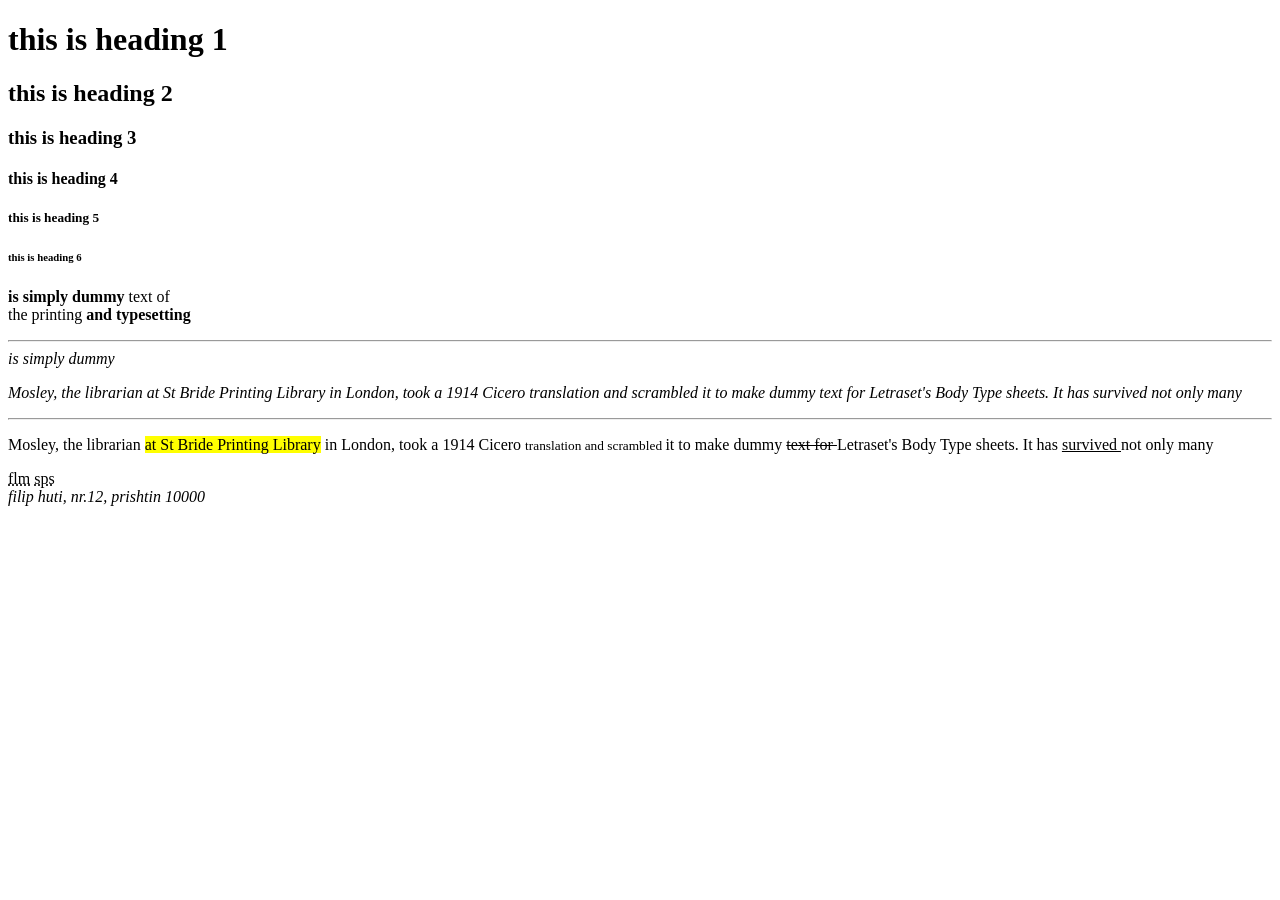
==== Module3/index.html @ a38e2f40 "qa bone ti" ====
<!DOCTYPE html>
<html lang="en">
<head>
    <meta charset="UTF-8">
    <meta name="viewport" content="width=device-width, initial-scale=1.0">
    <title>Document</title>
</head>
<body>
   <h1>this is heading 1 </h1> 
   <h2>this is heading 2</h2>
   <h3>this is heading 3 </h3>
   <h4>this is heading 4 </h4>
   <h5>this is heading 5 </h5>
   <h6>this is heading 6 </h6>
  

<p><strong>is simply dummy</strong> text of <br>the printing <b> and typesetting</b></p>


<hr><em> is simply dummy</em>

<p><i>Mosley, the librarian at St Bride Printing Library in London, took a 1914 Cicero translation and scrambled it to make dummy text for Letraset's Body Type sheets. It has survived not only many</i></p>

<hr><p>Mosley, the librarian <mark> at St Bride Printing Library</mark> in London, took a 1914 Cicero <small> translation and scrambled </small> it to make dummy <del> text for </del> Letraset's Body Type sheets. It has <ins> survived </ins> not only many</p>


<abbr title="faliminderit">flm</abbr>

<abbr title="skaperse">sps</abbr>

<address>filip huti, nr.12, prishtin 10000</address>

</body>
</html>
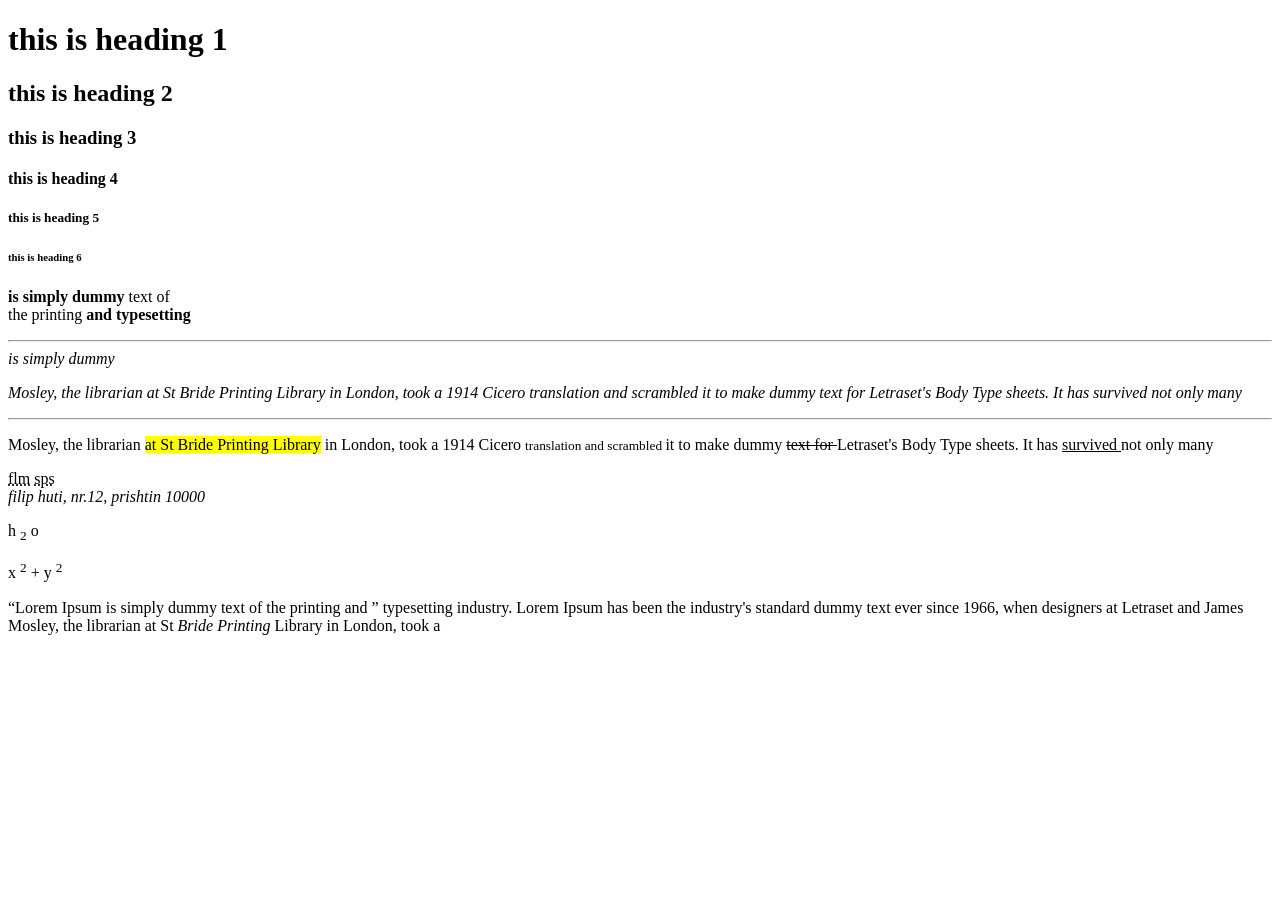
==== commit e17aa984: "lesson 4" ====
--- a/Module3/index.html
+++ b/Module3/index.html
@@ -30,5 +30,14 @@
 
 <address>filip huti, nr.12, prishtin 10000</address>
 
+
+<p>h <sub>2</sub> o</p>
+
+<p>x <sup>2</sup> + y <sup>2</sup></p>
+
+<p> <q>Lorem Ipsum is simply dummy text of the printing and </q> typesetting industry. Lorem Ipsum has been the industry's standard dummy text ever since 1966, when designers at Letraset and James Mosley, the librarian at St <cite> Bride Printing </cite> Library in London, took a</p>
+
+
+
 </body>
 </html>
